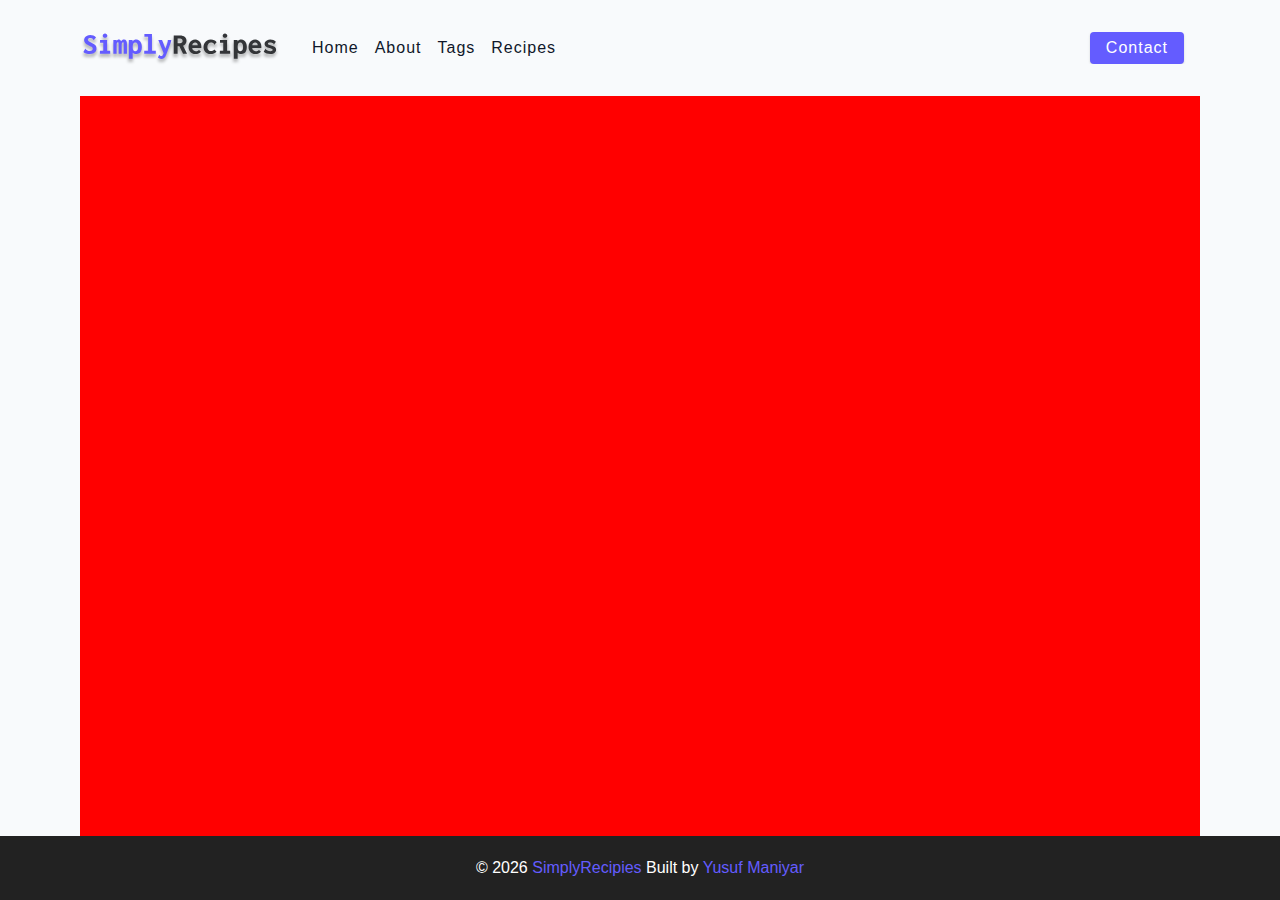
==== starter/index.html @ 92c63cd0 "created template and designed Nav bar" ====
<!DOCTYPE html>
<html lang="en">
  <head>
    <meta charset="UTF-8" />
    <meta http-equiv="X-UA-Compatible" content="IE=edge" />
    <meta name="viewport" content="width=device-width, initial-scale=1.0" />
    <title>Simply Recipes || Starter</title>
    <!-- favicon -->
    <link rel="shortcut icon" href="./assets/favicon.ico" type="image/x-icon" />
    <!-- normalize -->
    <link rel="stylesheet" href="./css/normalize.css" />
    <!-- font-awesome -->
    <link
      rel="stylesheet"
      href="https://cdnjs.cloudflare.com/ajax/libs/font-awesome/5.14.0/css/all.min.css"
    />
    <!-- main css -->
    <link rel="stylesheet" href="./css/main.css" />
  </head>
  <body>
   <!-- nav -->
   <nav class="navbar">
     <div class="nav-center">
       <!-- header -->
       <div class="nav-header">
         <a href="index.html" class="nav-logo">
           <img src="./assets/logo.svg" alt="Simply Recipes">
         </a>
         <button type=" button" class="btn nav-btn">
           <i class="fas fa-align-justify"></i>
         </button>
       </div>
       <!-- links -->
       <div class="nav-links">
         <a href="index.html" class="nav-link">Home</a>
         <a href="about.html" class="nav-link">About</a>
         <a href="tags.html" class="nav-link">Tags</a>
         <a href="recipes.html" class="nav-link">Recipes</a>
         <div class="nav-link contact-link">
           <a href="contact.html" class="btn">contact</a>
         </div>
       </div>
     </div>
   </nav>
  <!-- end nav -->
  <!-- main -->
  <main class="page">

  </main>
  <!-- end main -->
  <!-- footer -->
  <footer class="page-footer">
    <p> &copy; <span id="date"></span>
    <span class="footer-logo">SimplyRecipies</span> 
    Built by <a href="https://github.com/YusufManiyar">Yusuf Maniyar</a>
  </p>
  </footer>
  <!-- end footer -->
  <script src="./js/app.js"></script>
  </body>
</html>
---- starter/css/main.css ----
*,
::after,
::before {
  box-sizing: border-box;
}
/* fonts */

@import url('https://fonts.googleapis.com/css2?family=Roboto:wght@400;500;600&family=Montserrat&display=swap');
html {
  font-size: 100%;
} /*16px*/

:root {
  /* colors */
  --primary-100: #e2e0ff;
  --primary-200: #c1beff;
  --primary-300: #a29dff;
  --primary-400: #837dff;
  --primary-500: #645cff;
  --primary-600: #504acc;
  --primary-700: #3c3799;
  --primary-800: #282566;
  --primary-900: #141233;

  /* grey */
  --grey-50: #f8fafc;
  --grey-100: #f1f5f9;
  --grey-200: #e2e8f0;
  --grey-300: #cbd5e1;
  --grey-400: #94a3b8;
  --grey-500: #64748b;
  --grey-600: #475569;
  --grey-700: #334155;
  --grey-800: #1e293b;
  --grey-900: #0f172a;
  /* rest of the colors */
  --black: #222;
  --white: #fff;
  --red-light: #f8d7da;
  --red-dark: #842029;
  --green-light: #d1e7dd;
  --green-dark: #0f5132;

  /* fonts  */
  --headingFont: 'Roboto', sans-serif;
  --bodyFont: 'Nunito', sans-serif;
  --smallText: 0.7em;
  /* rest of the vars */
  --backgroundColor: var(--grey-50);
  --textColor: var(--grey-900);
  --borderRadius: 0.25rem;
  --letterSpacing: 1px;
  --transition: 0.3s ease-in-out all;
  --max-width: 1120px;
  --fixed-width: 600px;

  /* box shadow*/
  --shadow-1: 0 1px 3px 0 rgba(0, 0, 0, 0.1), 0 1px 2px 0 rgba(0, 0, 0, 0.06);
  --shadow-2: 0 4px 6px -1px rgba(0, 0, 0, 0.1),
    0 2px 4px -1px rgba(0, 0, 0, 0.06);
  --shadow-3: 0 10px 15px -3px rgba(0, 0, 0, 0.1),
    0 4px 6px -2px rgba(0, 0, 0, 0.05);
  --shadow-4: 0 20px 25px -5px rgba(0, 0, 0, 0.1),
    0 10px 10px -5px rgba(0, 0, 0, 0.04);
}

body {
  background: var(--backgroundColor);
  font-family: var(--bodyFont);
  font-weight: 400;
  line-height: 1.75;
  color: var(--textColor);
}

p {
  margin-top: 0;
  margin-bottom: 1.5rem;
  max-width: 40em;
}

h1,
h2,
h3,
h4,
h5 {
  margin: 0;
  margin-bottom: 1.38rem;
  font-family: var(--headingFont);
  font-weight: 400;
  line-height: 1.3;
  text-transform: capitalize;
  letter-spacing: var(--letterSpacing);
}

h1 {
  margin-top: 0;
  font-size: 3.052rem;
}

h2 {
  font-size: 2.441rem;
}

h3 {
  font-size: 1.953rem;
}

h4 {
  font-size: 1.563rem;
}

h5 {
  font-size: 1.25rem;
}

small,
.text-small {
  font-size: var(--smallText);
}

a {
  text-decoration: none;
}
ul {
  list-style-type: none;
  padding: 0;
}

.img {
  width: 100%;
  display: block;
  object-fit: cover;
}
/* buttons */

.btn {
  cursor: pointer;
  color: var(--white);
  background: var(--primary-500);
  border: transparent;
  border-radius: var(--borderRadius);
  letter-spacing: var(--letterSpacing);
  padding: 0.375rem 0.75rem;
  box-shadow: var(--shadow-1);
  transition: var(--transtion);
  text-transform: capitalize;
  display: inline-block;
}
.btn:hover {
  background: var(--primary-700);
  box-shadow: var(--shadow-3);
}
.btn-hipster {
  color: var(--primary-500);
  background: var(--primary-200);
}
.btn-hipster:hover {
  color: var(--primary-200);
  background: var(--primary-700);
}
.btn-block {
  width: 100%;
}

/* alerts */
.alert {
  padding: 0.375rem 0.75rem;
  margin-bottom: 1rem;
  border-color: transparent;
  border-radius: var(--borderRadius);
}

.alert-danger {
  color: var(--red-dark);
  background: var(--red-light);
}
.alert-success {
  color: var(--green-dark);
  background: var(--green-light);
}
/* form */

.form {
  width: 90vw;
  max-width: var(--fixed-width);
  background: var(--white);
  border-radius: var(--borderRadius);
  box-shadow: var(--shadow-2);
  padding: 2rem 2.5rem;
  margin: 3rem auto;
}
.form-label {
  display: block;
  font-size: var(--smallText);
  margin-bottom: 0.5rem;
  text-transform: capitalize;
  letter-spacing: var(--letterSpacing);
}
.form-input,
.form-textarea {
  width: 100%;
  padding: 0.375rem 0.75rem;
  border-radius: var(--borderRadius);
  background: var(--backgroundColor);
  border: 1px solid var(--grey-200);
}

.form-row {
  margin-bottom: 1rem;
}

.form-textarea {
  height: 7rem;
}
::placeholder {
  font-family: inherit;
  color: var(--grey-400);
}
.form-alert {
  color: var(--red-dark);
  letter-spacing: var(--letterSpacing);
  text-transform: capitalize;
}
/* alert */

@keyframes spinner {
  to {
    transform: rotate(360deg);
  }
}

.loading {
  width: 6rem;
  height: 6rem;
  border: 5px solid var(--grey-400);
  border-radius: 50%;
  border-top-color: var(--primary-500);
  animation: spinner 0.6s linear infinite;
}
.loading {
  margin: 0 auto;
}
/* title */

.title {
  text-align: center;
}

.title-underline {
  background: var(--primary-500);
  width: 7rem;
  height: 0.25rem;
  margin: 0 auto;
  margin-top: -1rem;
}

/*
=============== 
Navbar
===============
*/

.navbar{
display: flex;
justify-content: center;
align-items: center;
}
.nav-center{
  width: 90vw;
  max-width: var(--max-width);
}

.nav-header{
  height: 6rem;
  display: flex;
  justify-content: space-between;
  align-items: center;
}

.nav-logo {
  display: flex;
  align-items: center;
}

.nav-header img{
  width: 200px;

}

.nav-btn{
  padding: 0.15rem 0.75rem;
  
}
.nav-btn i{
  font-size: 1.25rem;
}

.nav-links {
  display: flex;
  flex-direction: column;
  height: 0;
  overflow: hidden;
  transition: var(--transition);
}

.show-links {
  height: 310px;
}
.nav-link{
display: block;
text-align: center;
text-transform: capitalize;
color: var(--grey-900);
letter-spacing: var(--letterSpacing);
padding:1rem 0;
border-top: 1px solid var(--grey-500);
transition: var(--transition);

}

.nav-link:hover{
  color: var(--primary-500);
}


.contact-link a{
  padding: 0.15rem 1rem;
}

@media screen and (min-width:992px){
  .nav-btn {
    display: none;
  }
  .navbar {
    height: 6rem;
  }
  .nav-center{
    display: flex;
    align-items: center;
  }
  .nav-header {
    height: auto;
    margin-right: 2rem;
  }
  .nav-links {
    height: auto;
    flex-direction: row;
    align-items: center;
    width: 100%;
  }
  .nav-link {
    padding: 0;
    border-top: none;
    margin-right: 1rem;
    font-size: 1rem;
  }
  .contact-link {
    margin-left: auto;
  }
}

/*
=============== 
Page
===============
*/

.page {
  background-color: red;
  width: 90vw;
  max-width: var(--max-width);
  margin: 0 auto;
  padding-top: 2rem;
  min-height: calc(100vh - (6rem + 4rem));
  
}

/*
=============== 
footer
===============
*/

.page-footer {
  height: 4rem;
  text-align: center;
  background: var(--black);
  color: var(--white);
  display: flex;
  align-items: center;
  justify-content: center;
}

.page-footer p {
  margin-bottom: 0;
}
.footer-logo,
.page-footer a {
  color: var(--primary-500);
}

/*
=============== 

===============
*/
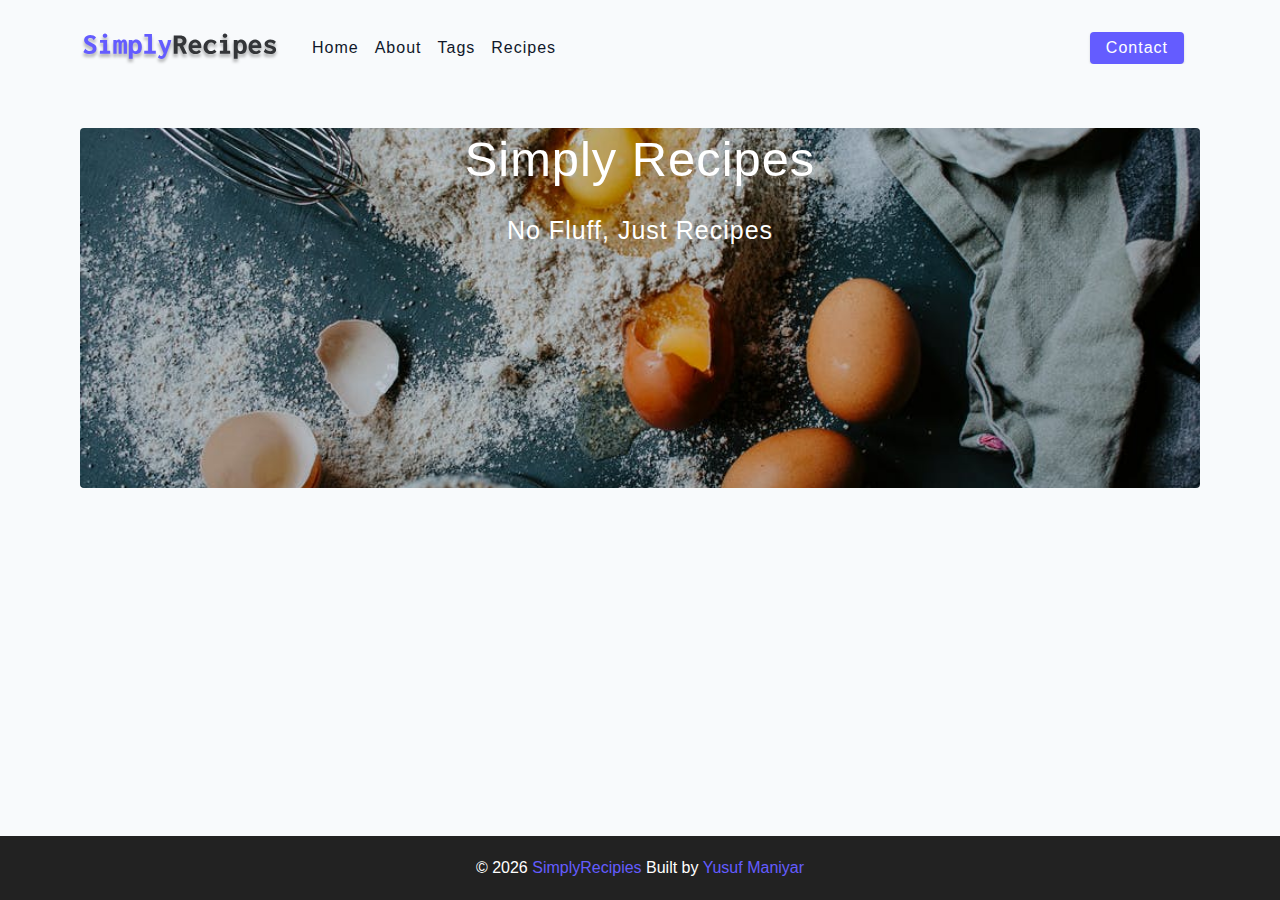
==== commit c48528be: "added img on home page" ====
--- a/starter/index.html
+++ b/starter/index.html
@@ -45,6 +45,15 @@
   <!-- end nav -->
   <!-- main -->
   <main class="page">
+    <!-- header -->
+    <header  class="hero">
+      <div class="hero-container">
+        <div class="hero-text">
+          <h1>simply recipes</h1>
+          <h4>no fluff, just recipes</h4>
+        </div>
+      </div>
+    </header>
 
   </main>
   <!-- end main -->
--- a/starter/css/main.css
+++ b/starter/css/main.css
@@ -366,7 +366,7 @@
 */
 
 .page {
-  background-color: red;
+
   width: 90vw;
   max-width: var(--max-width);
   margin: 0 auto;
@@ -401,6 +401,36 @@
 
 /*
 =============== 
+hero
+===============
+*/
+
+.hero{
+  height: 40vh;
+  background: url('../assets/main.jpeg') center/cover no-repeat;
+margin-bottom: 2rem;
+border-radius: var(--borderRadius);
+position: relative;
+}
+.hero--container{
+  position: absolute;
+  width: 100%;
+  height: 100%;
+  top: 0%;
+  left: 0%;
+  background: rgba(0, 0, 0, 0.04);
+  border-radius: var(--borderRadius);
+  display: flex;
+  align-items: center;
+  justify-content: center;
+
+}
+.hero-text{
+  text-align: center;
+  color: var(--white);
+}
+/*
+=============== 
 
 ===============
 */